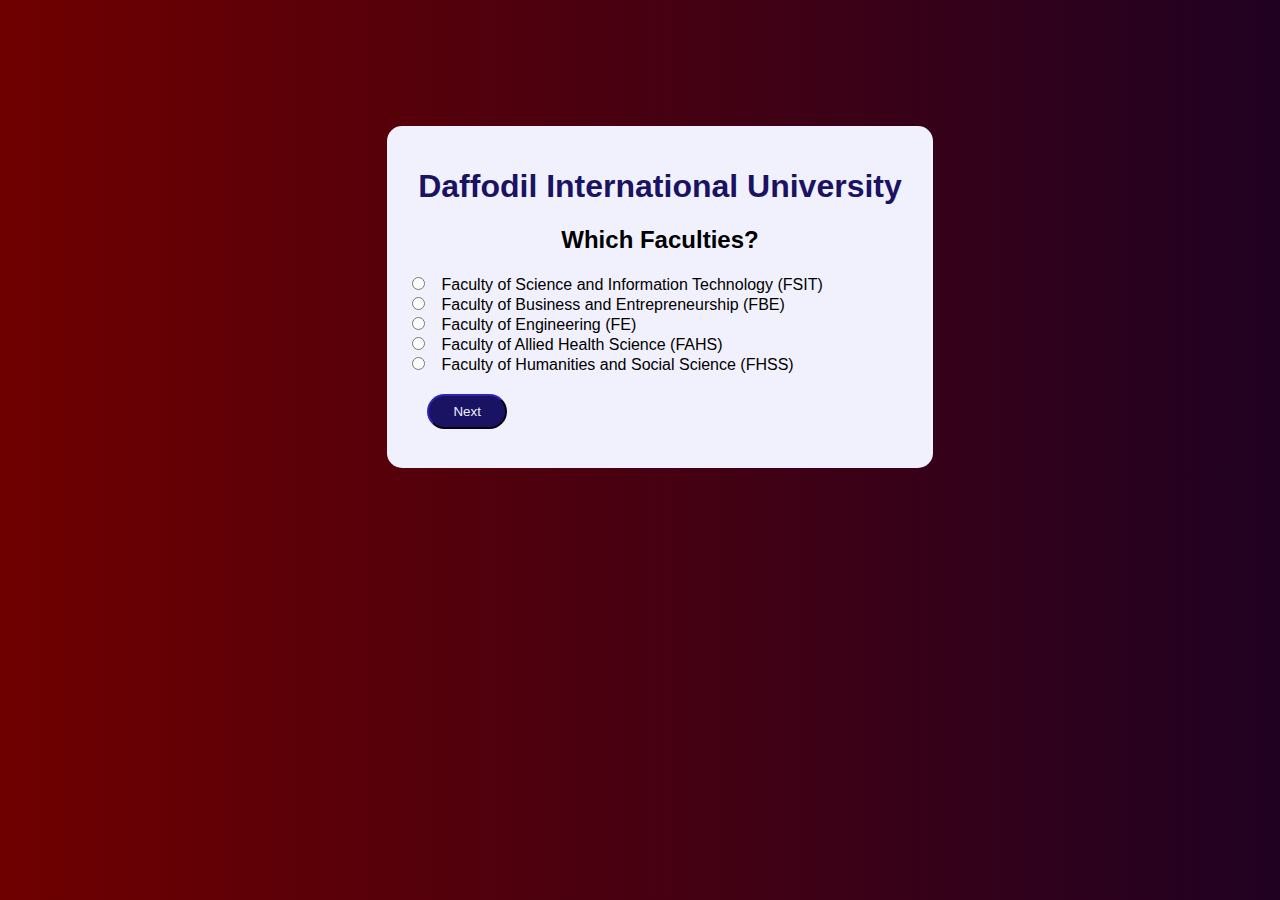
==== index.html @ 41b0838c "Add files via upload" ====
<!DOCTYPE html>
<html lang="en">
<head>
    <meta charset="UTF-8">
    <meta http-equiv="X-UA-Compatible" content="IE=edge">
    <meta name="viewport" content="width=device-width, initial-scale=1.0">
    <title>DIU-KSC</title>
    <style>
        body{
background: #200122;  /* fallback for old browsers */
background: -webkit-linear-gradient(to right, #6f0000, #200122);  /* Chrome 10-25, Safari 5.1-6 */
background: linear-gradient(to right, #6f0000, #200122); /* W3C, IE 10+/ Edge, Firefox 16+, Chrome 26+, Opera 12+, Safari 7+ */
font-family: 'Lucida Sans', 'Lucida Sans Regular', 'Lucida Grande', 'Lucida Sans Unicode', Geneva, Verdana, sans-serif;
}
.content{
    background-color: #F1F1FD;
    width: 40%;
    height: 60%;
    margin-top: 10%;
    margin-left: 30%;
    padding: 20px;
    border-radius: 15px;
}
.content h2{
    text-align: center;
}
.content h1{
    text-align: center;
    color: #1A1363;
    font-weight: 900;
}
@media screen and (max-width: 600px) {
    .content{
        margin-left: 5%;
        width: 80%;
    }
  }
  button{
    background-color:#1A1363;
    color:#F1F1FD;
    width: 80px;
    padding: 8px;
    border-color: #1A1363;
    margin-top: 20px;
    margin-left: 20px;
    float:;
    border-radius: 20px;
  }
    </style>
</head>
<body>
    <div class="content">
        <h1>Daffodil International University</h1>
        <div class="card">
            <h2>Which Faculties?</h2>
            <div class="radio">
                <input type="radio" id="fsit" name="faculties" value="fsit">
                <label for="html">Faculty of Science and Information Technology (FSIT)</label><br>
                <input type="radio" id="fbe" name="faculties" value="fbe">
                <label for="html">Faculty of Business and Entrepreneurship (FBE)</label><br>
                <input type="radio" id="fe" name="faculties" value="fe">
                <label for="html">Faculty of Engineering (FE)</label><br>
                <input type="radio" id="fahs" name="faculties" value="fahs">
                <label for="html">Faculty of Allied Health Science (FAHS)</label><br>
                <input type="radio" id="fhss" name="faculties" value="fhss">
                <label for="html">Faculty of Humanities and Social Science (FHSS)</label><br>
            </div>
            <button type="button" onclick=" checkButton()">Next</button>
            <h3 id="error" style= "color:rgb(128, 0, 0)"> </h3>
            
        </div>
    </div>

    <script>
        function checkButton() {  
            if(document.getElementById('fsit').checked) { 
                    window.location.href = "fsit.html"; 
            } 
            else if(document.getElementById('fbe').checked) { 
                    window.location.href = "fbe.html"; 
            }  
            else if(document.getElementById('fe').checked) { 
                    window.location.href = "fe.html"; 
            }
            else if(document.getElementById('fahs').checked) { 
                    window.location.href = "fahs.html"; 
            }
            else if(document.getElementById('fhss').checked) { 
                    window.location.href = "fhss.html"; 
            }
                    
                    else { 
                        document.getElementById("error").innerHTML 
                            = "You have not selected any Faculty"; 
                    } 
                } 
            </script> 
</body>
</html>
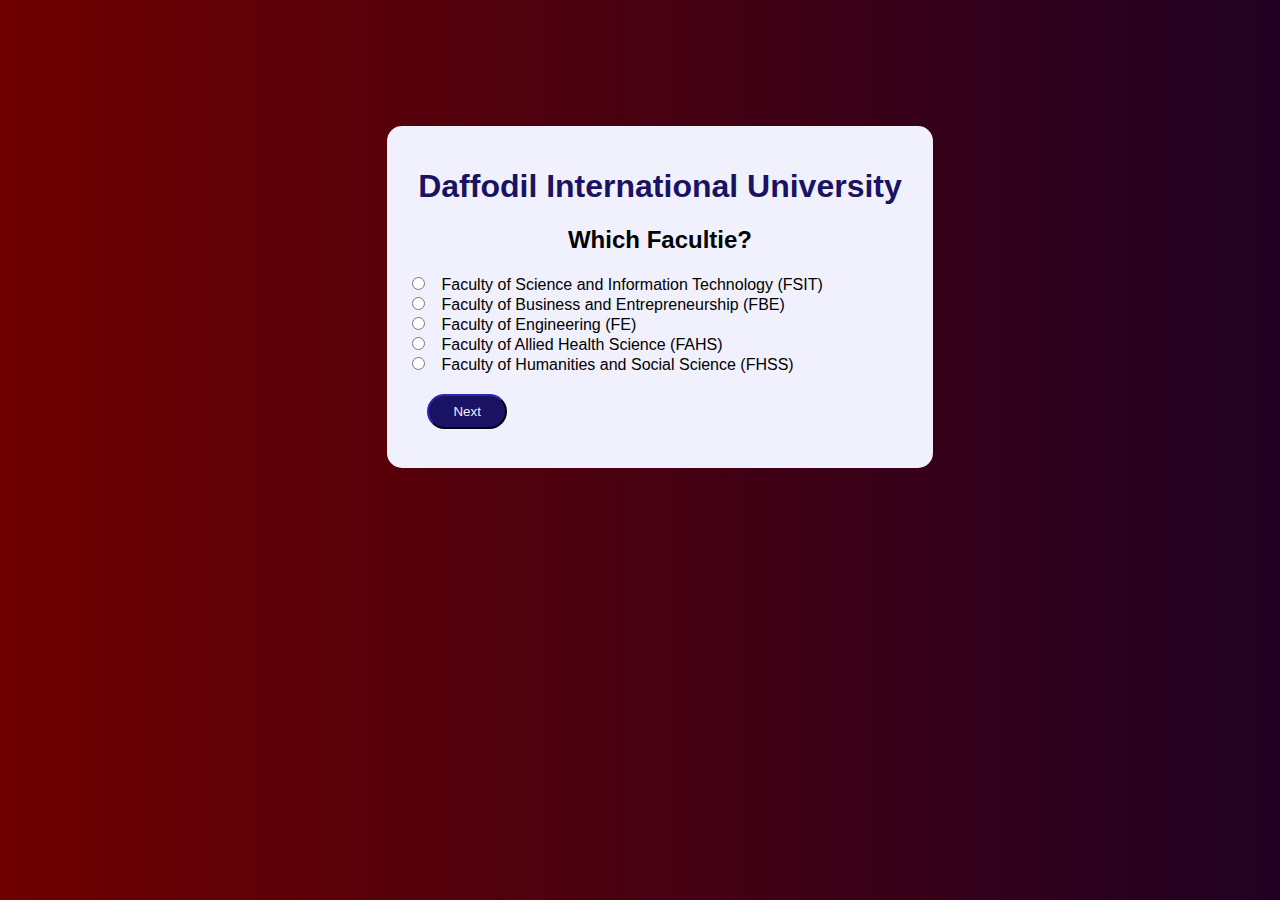
==== commit c1c47ef9: "Add files via upload" ====
--- a/index.html
+++ b/index.html
@@ -52,7 +52,7 @@
     <div class="content">
         <h1>Daffodil International University</h1>
         <div class="card">
-            <h2>Which Faculties?</h2>
+            <h2>Which Facultie?</h2>
             <div class="radio">
                 <input type="radio" id="fsit" name="faculties" value="fsit">
                 <label for="html">Faculty of Science and Information Technology (FSIT)</label><br>
@@ -91,7 +91,7 @@
                     
                     else { 
                         document.getElementById("error").innerHTML 
-                            = "You have not selected any Faculty"; 
+                            = "You have not selected any Faculty!"; 
                     } 
                 } 
             </script> 
